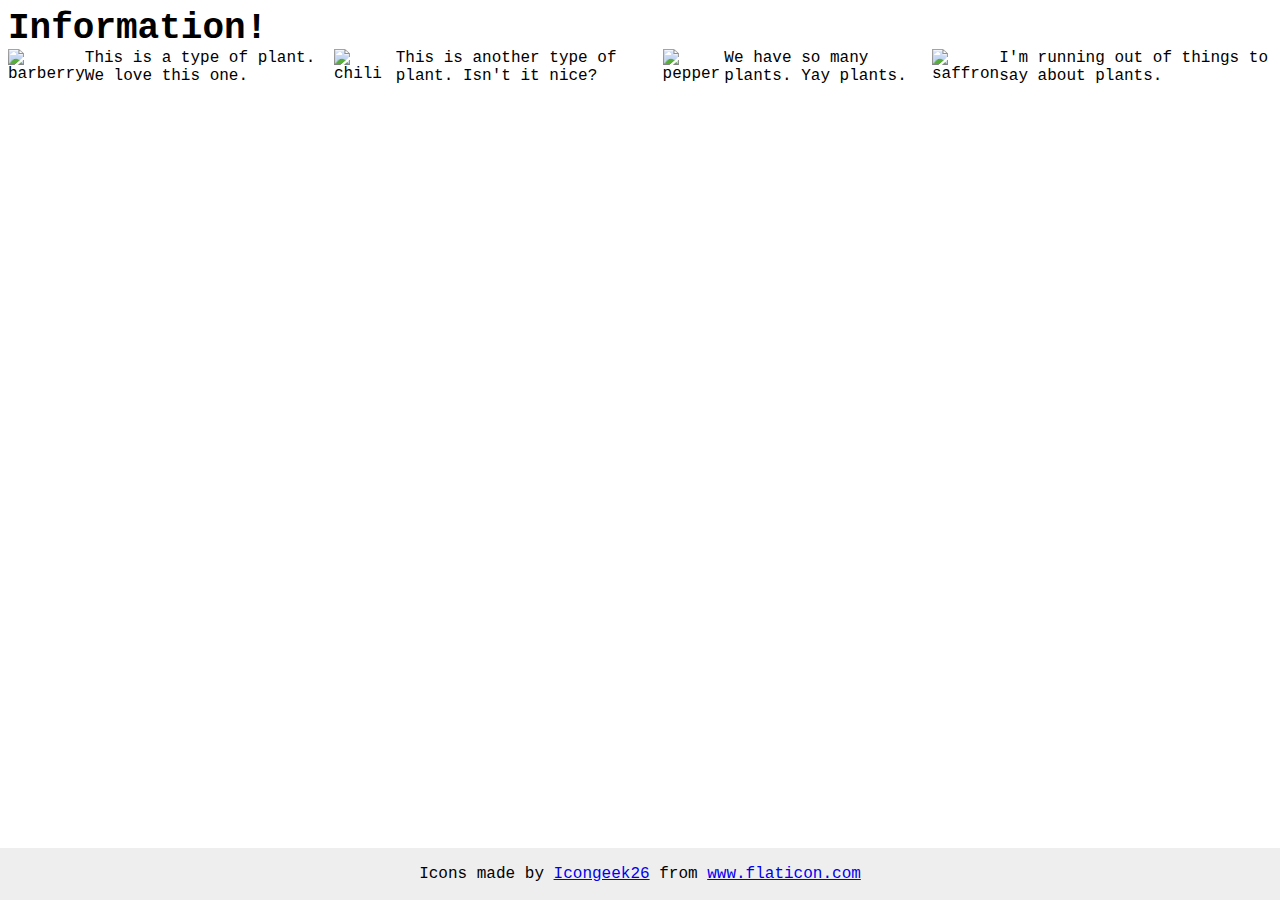
==== flex/04-flex-information/index.html @ 03b99b4c "added backlogged files" ====
<!DOCTYPE html>
<html lang="en">
  <head>
    <meta charset="UTF-8">
    <meta http-equiv="X-UA-Compatible" content="IE=edge">
    <meta name="viewport" content="width=device-width, initial-scale=1.0">
    <title>Information</title>
    <link rel="stylesheet" href="style.css">
  </head>
  <body>
    <div class="title">Information!</div>

    <div class="container">
      <img src="./images/barberry.png" alt="barberry">
      <div class="text">This is a type of plant. We love this one.</div>

      <img src="./images/chilli.png" alt="chili">
      <div class="text">This is another type of plant. Isn't it nice?</div>

      <img src="./images/pepper.png" alt="pepper">
      <div class="text">We have so many plants. Yay plants.</div>

      <img src="./images/saffron.png" alt="saffron">
      <div class="text">I'm running out of things to say about plants.</div>

      <!-- disregard this section, it's here to give attribution to the creator of these icons -->
      <div class="footer">
        <div>Icons made by <a href="https://www.flaticon.com/authors/icongeek26" title="Icongeek26">Icongeek26</a> from <a href="https://www.flaticon.com/" title="Flaticon">www.flaticon.com</a></div>
      </div>
    </div>
    

  </body>
</html>
---- flex/04-flex-information/style.css ----
body {
  font-family: 'Courier New', Courier, monospace;
}

img {
  width: 100px;
  height: 100px;
}

.title {
  font-size: 36px;
  font-weight: 900;
  display
}

/* do not edit this footer */
.footer {
  position: fixed;
  bottom: 0;
  left: 0;
  right: 0;
  height: 52px;
  display: flex;
  align-items: center;
  justify-content: center;
  background: #eee;
}

.container {
  display: flex;
  justify-content: center;
}
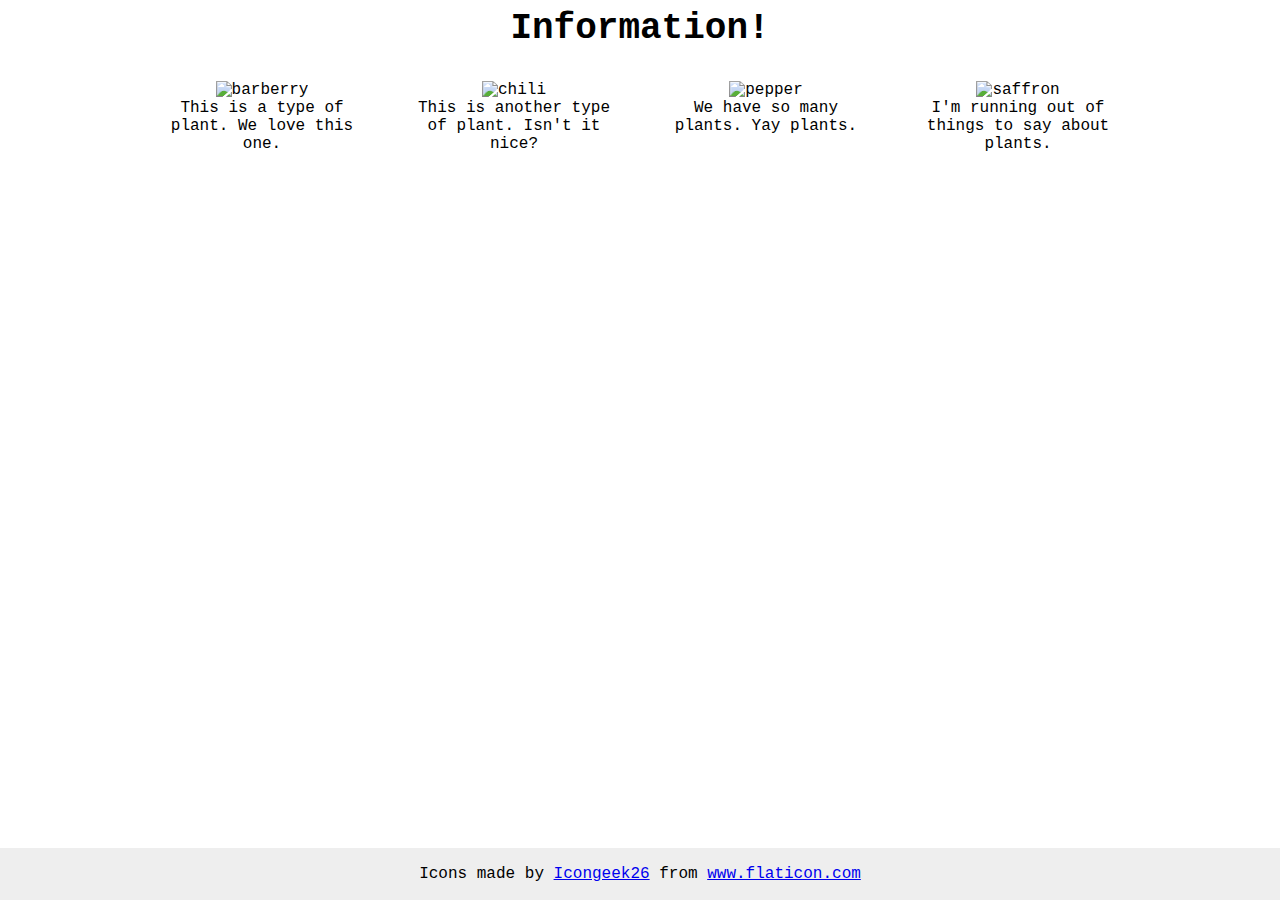
==== commit 8c4305c9: "flexbox exercise 4 complete, should try again since i looked at solutions" ====
--- a/flex/04-flex-information/index.html
+++ b/flex/04-flex-information/index.html
@@ -11,24 +11,30 @@
     <div class="title">Information!</div>
 
     <div class="container">
-      <img src="./images/barberry.png" alt="barberry">
-      <div class="text">This is a type of plant. We love this one.</div>
+      <div class="info">
+        <img src="./images/barberry.png" alt="barberry">
+        <div class="text">This is a type of plant. We love this one.</div>
+      </div>
+      
+      <div class="info">
+        <img src="./images/chilli.png" alt="chili">
+        <div class="text">This is another type of plant. Isn't it nice?</div>
+      </div>
 
-      <img src="./images/chilli.png" alt="chili">
-      <div class="text">This is another type of plant. Isn't it nice?</div>
+      <div class="info"> 
+        <img src="./images/pepper.png" alt="pepper">
+        <div class="text">We have so many plants. Yay plants.</div>        
+      </div>
 
-      <img src="./images/pepper.png" alt="pepper">
-      <div class="text">We have so many plants. Yay plants.</div>
-
-      <img src="./images/saffron.png" alt="saffron">
-      <div class="text">I'm running out of things to say about plants.</div>
+      <div class="info">
+        <img src="./images/saffron.png" alt="saffron">
+        <div class="text">I'm running out of things to say about plants.</div>        
+      </div>
 
       <!-- disregard this section, it's here to give attribution to the creator of these icons -->
       <div class="footer">
         <div>Icons made by <a href="https://www.flaticon.com/authors/icongeek26" title="Icongeek26">Icongeek26</a> from <a href="https://www.flaticon.com/" title="Flaticon">www.flaticon.com</a></div>
       </div>
     </div>
-    
-
   </body>
 </html>--- a/flex/04-flex-information/style.css
+++ b/flex/04-flex-information/style.css
@@ -10,7 +10,6 @@
 .title {
   font-size: 36px;
   font-weight: 900;
-  display
 }
 
 /* do not edit this footer */
@@ -26,7 +25,22 @@
   background: #eee;
 }
 
+/* solutions */
+
+body {
+  text-align: center;
+}
+
+.title  {
+  margin-bottom: 32px;
+}
+
 .container {
   display: flex;
   justify-content: center;
+  gap: 52px;
+}
+
+.info {
+  max-width: 200px;
 }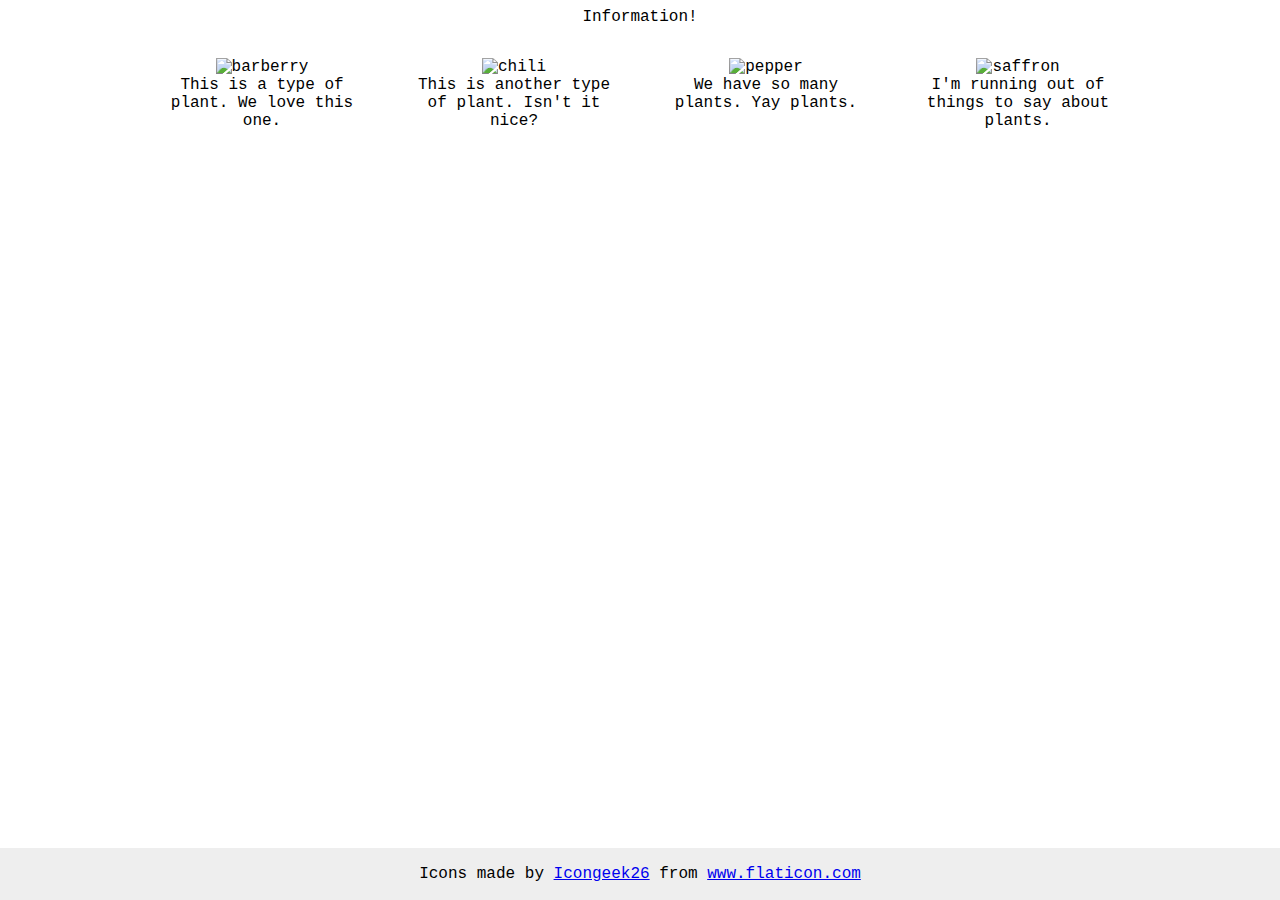
==== commit 4d17fd80: "Retrying lesson 4" ====
--- a/flex/04-flex-information/index.html
+++ b/flex/04-flex-information/index.html
@@ -5,7 +5,7 @@
     <meta http-equiv="X-UA-Compatible" content="IE=edge">
     <meta name="viewport" content="width=device-width, initial-scale=1.0">
     <title>Information</title>
-    <link rel="stylesheet" href="style.css">
+    <link rel="stylesheet" href="style1.css">
   </head>
   <body>
     <div class="title">Information!</div>
--- a/flex/04-flex-information/style1.css
+++ b/flex/04-flex-information/style1.css
@@ -0,0 +1,46 @@
+body {
+    font-family: 'Courier New', Courier, monospace;
+}
+
+img {
+    width: 100px;
+    height: 100px;
+}
+
+title {
+    font-size: 36px;
+    font-weight: 900;
+}
+
+
+.footer {
+    position: fixed;
+    bottom: 0;
+    left: 0;
+    right: 0;
+    height: 52px;
+    display: flex;
+    align-items: center;
+    justify-content: center;
+    background: #eee;
+}
+
+/* SOLUTIONS */
+
+body {
+    text-align: center;
+}
+
+.title {
+    margin-bottom: 32px;
+}
+
+.info {
+    max-width: 200px;
+}
+
+.container {
+    display: flex;
+    justify-content: center;
+    gap: 52px;
+}